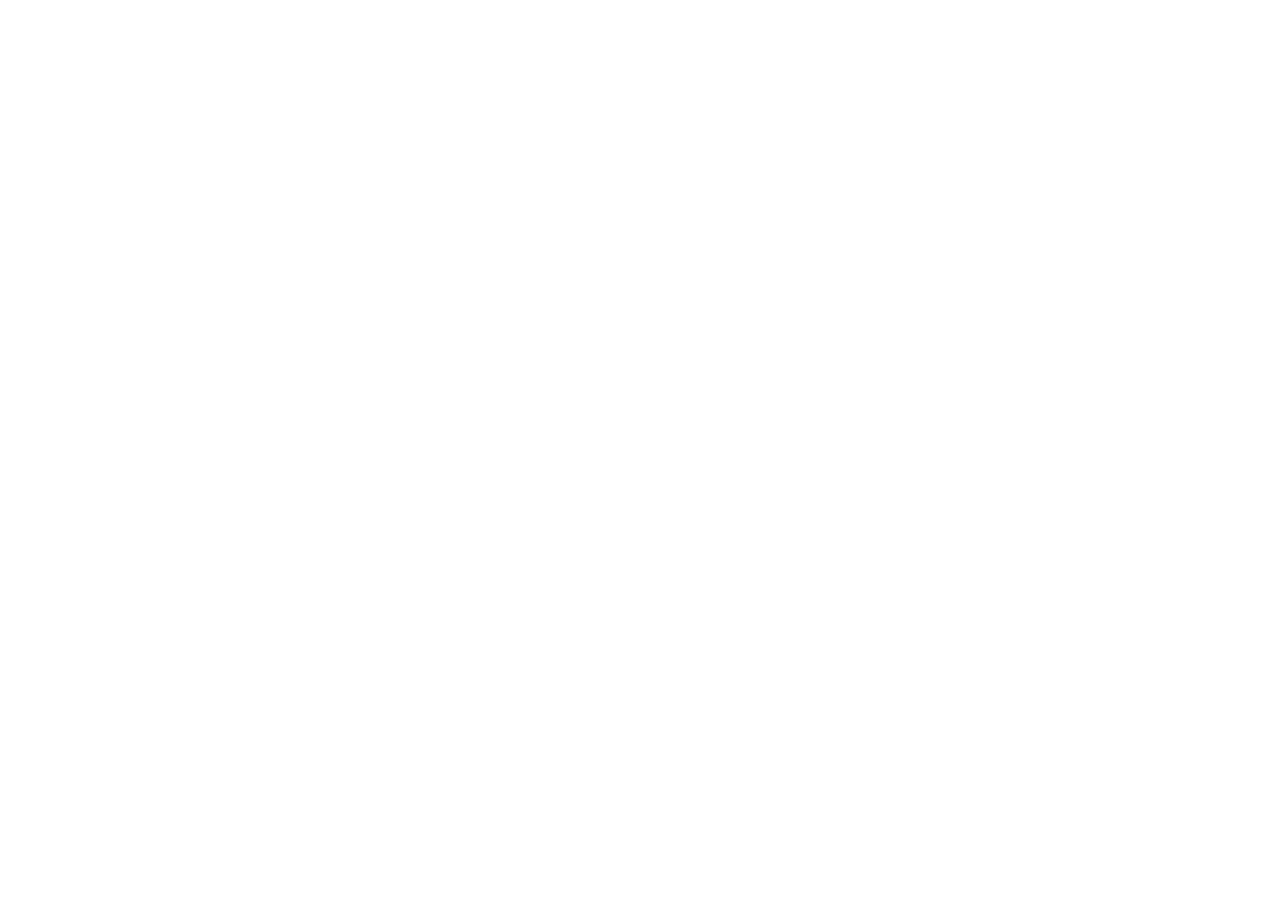
==== Proyectos_CSS/AlejandroGonzalez_ASIR1/Ejercicio_01/index.html @ a81be9fc "IndexHtmlEjercicio1" ====
<!DOCTYPE html>
<html lang="" es">

<head>
    <meta charset="UTF-8">
    <meta name="viewport" content="width=device-width, initial-scale=1.0">
    <title>Aplicar Estilos Básicos</title>
    <link rel="stylesheet" href="style.css">
</head>

</html>
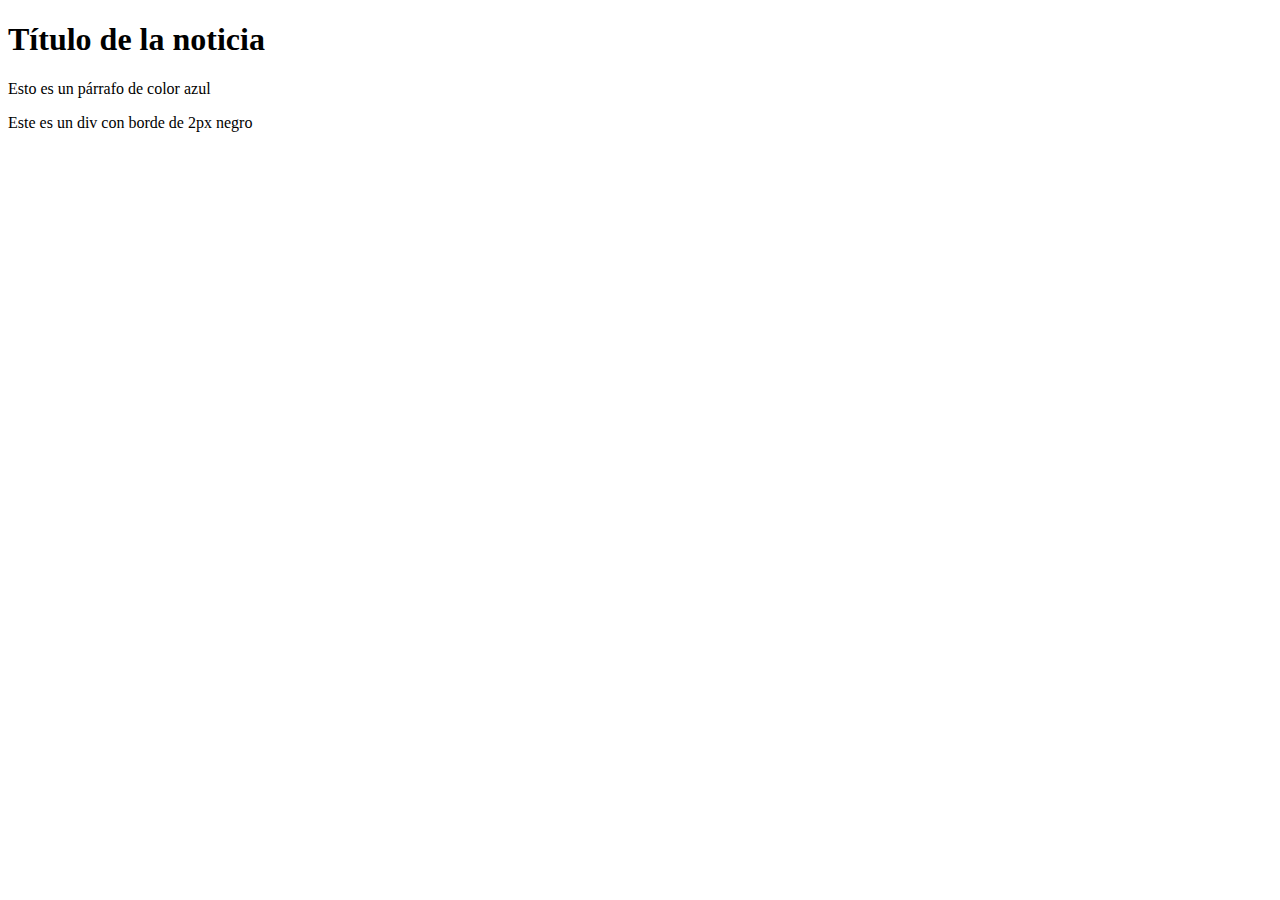
==== commit b64c5f93: "IndexHtmlEjercicio1Acabado" ====
--- a/Proyectos_CSS/AlejandroGonzalez_ASIR1/Ejercicio_01/index.html
+++ b/Proyectos_CSS/AlejandroGonzalez_ASIR1/Ejercicio_01/index.html
@@ -8,4 +8,10 @@
     <link rel="stylesheet" href="style.css">
 </head>
 
+<body>
+    <h1>Título de la noticia</h1>
+    <p>Esto es un párrafo de color azul</p>
+    <div>Este es un div con borde de 2px negro</div>
+</body>
+
 </html>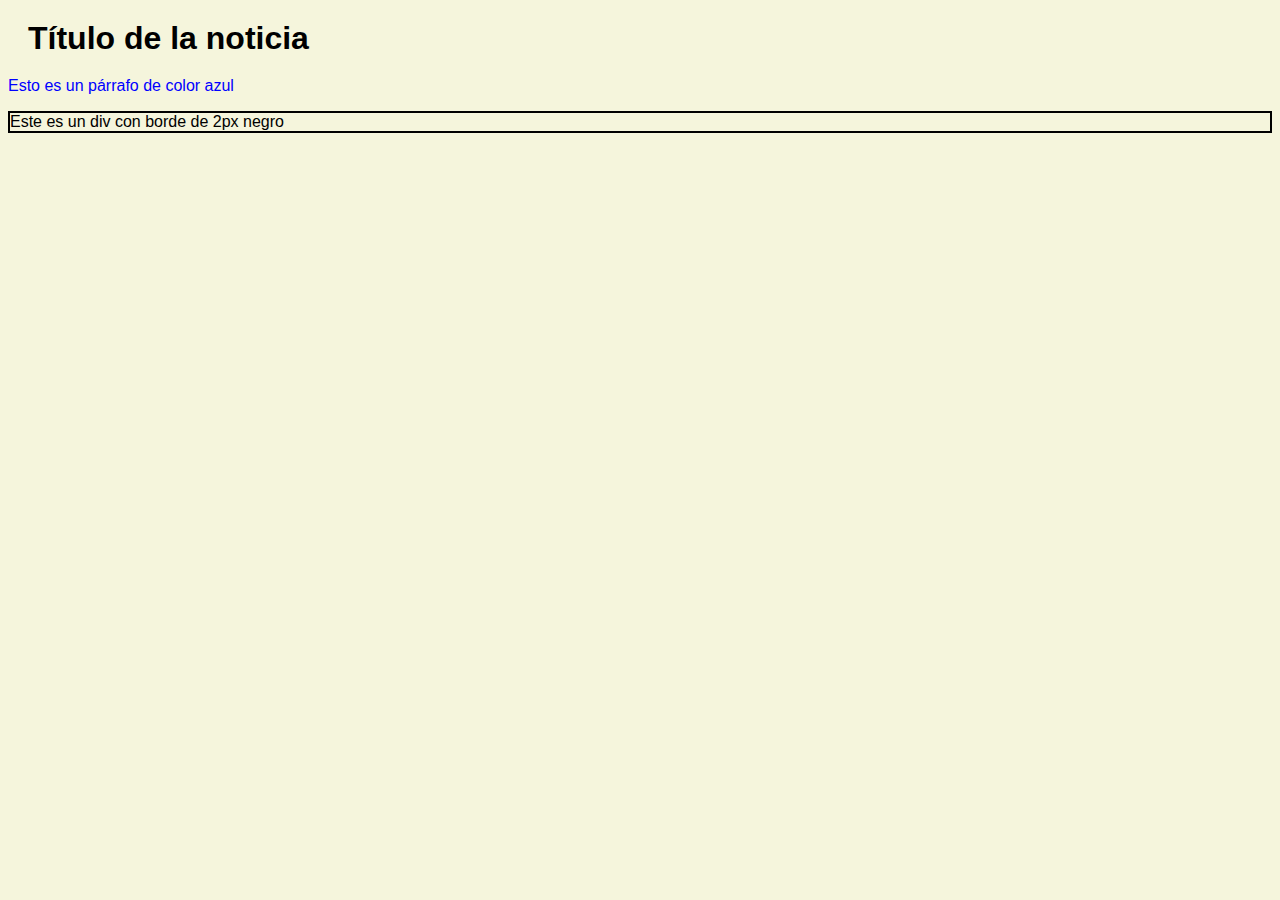
==== commit 5c422192: "AñadirDocumentacion" ====
--- a/Proyectos_CSS/AlejandroGonzalez_ASIR1/Ejercicio_01/index.html
+++ b/Proyectos_CSS/AlejandroGonzalez_ASIR1/Ejercicio_01/index.html
@@ -1,3 +1,10 @@
+<!-- 
+Nombre: [Alejandro Gonzalez Galindo] 
+Curso: [ASIR1] 
+Fecha: [05/03/2025] 
+Ejercicio: [Aplicar Estilos Básicos] 
+-->
+
 <!DOCTYPE html>
 <html lang="" es">
 
--- a/Proyectos_CSS/AlejandroGonzalez_ASIR1/Ejercicio_01/style.css
+++ b/Proyectos_CSS/AlejandroGonzalez_ASIR1/Ejercicio_01/style.css
@@ -0,0 +1,23 @@
+/* 
+Nombre: [Alejandro González Galindo] 
+Curso: [ASIR1] 
+Fecha: [05/03/2025] 
+Ejercicio: [Aplicar Estilos Básicos] 
+*/
+
+body {
+    background-color: beige;
+    font-family: Arial, sans-serif;
+}
+
+p {
+    color: blue;
+}
+
+h1 {
+    margin: 20px;
+}
+
+div {
+    border: 2px solid black;
+}